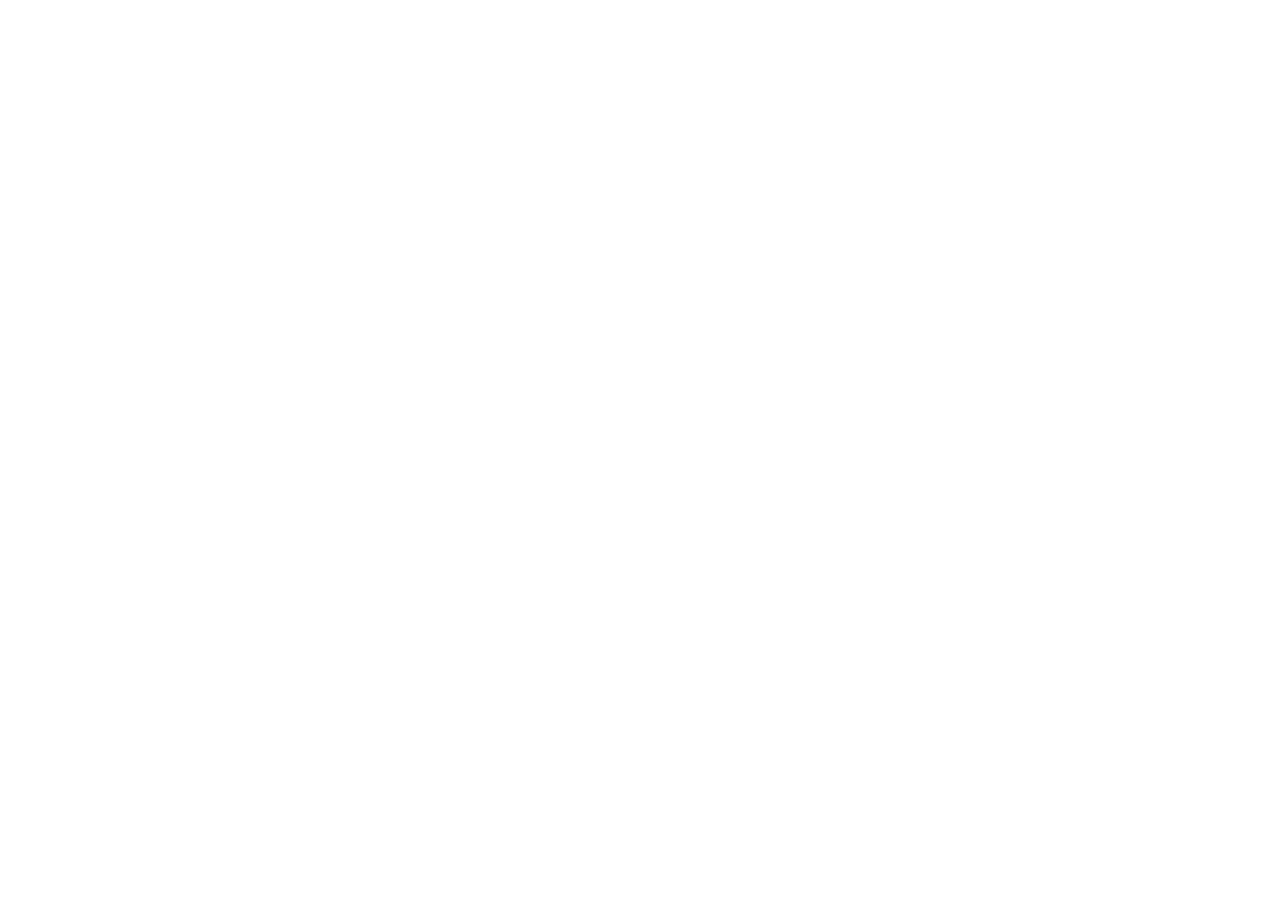
==== JavaScript/jsBasics.html @ 553335ac "Loops in Js -- Day1: 13-04-23" ====
<!DOCTYPE html>
<html lang="en">
  <head>
    <meta charset="UTF-8" />
    <meta http-equiv="X-UA-Compatible" content="IE=edge" />
    <meta name="viewport" content="width=device-width, initial-scale=1.0" />
    <title>Document</title>
  </head>
  <body>
    <script src="./01_jsBasics.js"></script>
  </body>
</html>
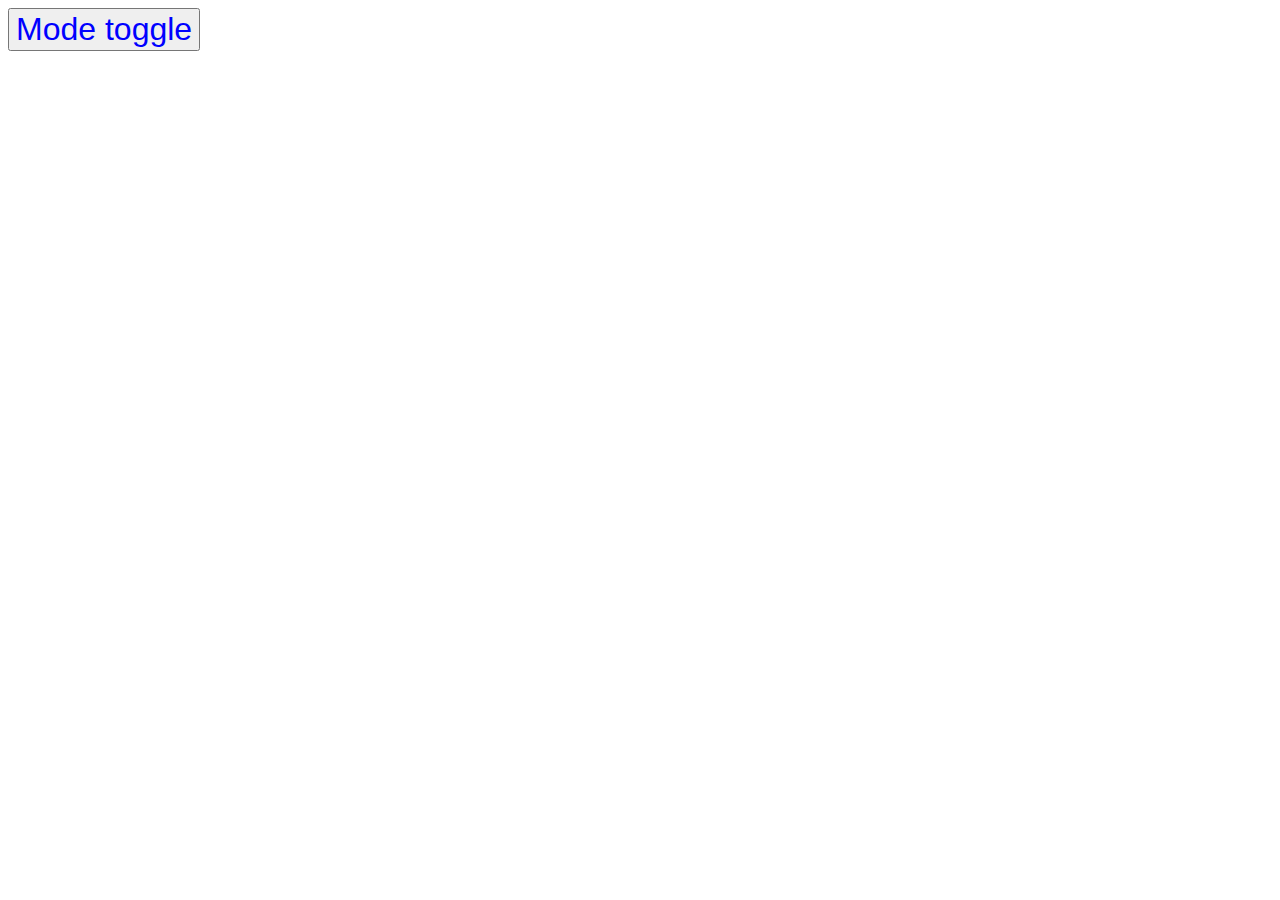
==== commit cad45e68: "Day 2: Js map filter" ====
--- a/JavaScript/jsBasics.html
+++ b/JavaScript/jsBasics.html
@@ -7,6 +7,8 @@
     <title>Document</title>
   </head>
   <body>
-    <script src="./01_jsBasics.js"></script>
+    <button style="color: blue; font-size: 2rem" id="btn">Mode toggle</button>
+    <!-- <script src="01_jsBasics.js"></script> -->
+    <script src="02_jsBasics.js"></script>
   </body>
 </html>
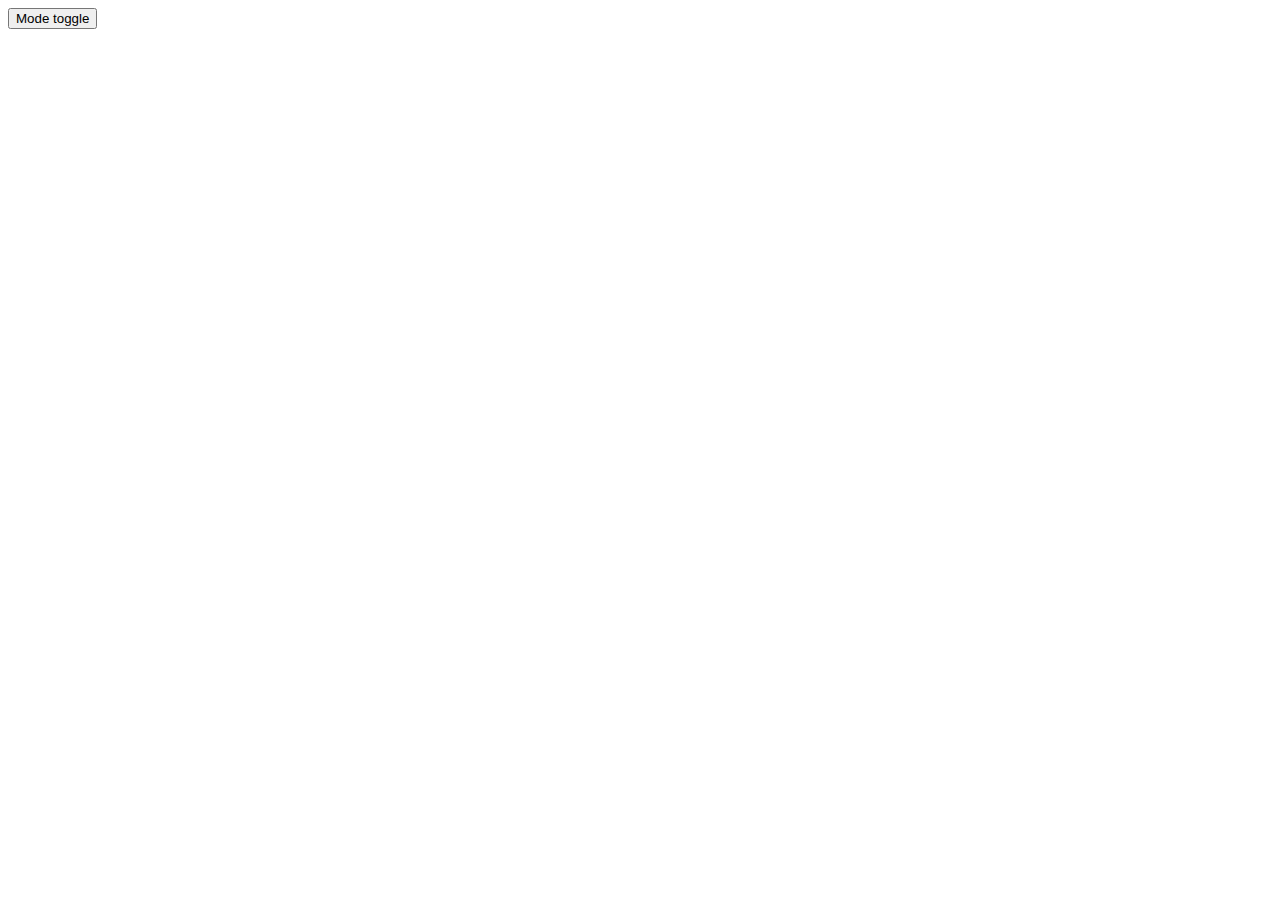
==== commit 7ca80b6e: "Dom day 1" ====
--- a/JavaScript/jsBasics.html
+++ b/JavaScript/jsBasics.html
@@ -4,11 +4,13 @@
     <meta charset="UTF-8" />
     <meta http-equiv="X-UA-Compatible" content="IE=edge" />
     <meta name="viewport" content="width=device-width, initial-scale=1.0" />
+    <script src="https://cdn.tailwindcss.com"></script>
     <title>Document</title>
   </head>
   <body>
-    <button style="color: blue; font-size: 2rem" id="btn">Mode toggle</button>
+    <button class="text-3xl text-red-500" style="" id="btn">Mode toggle</button>
     <!-- <script src="01_jsBasics.js"></script> -->
     <script src="02_jsBasics.js"></script>
+    <!-- <script src="03_jsModern.js"></script> -->
   </body>
 </html>
